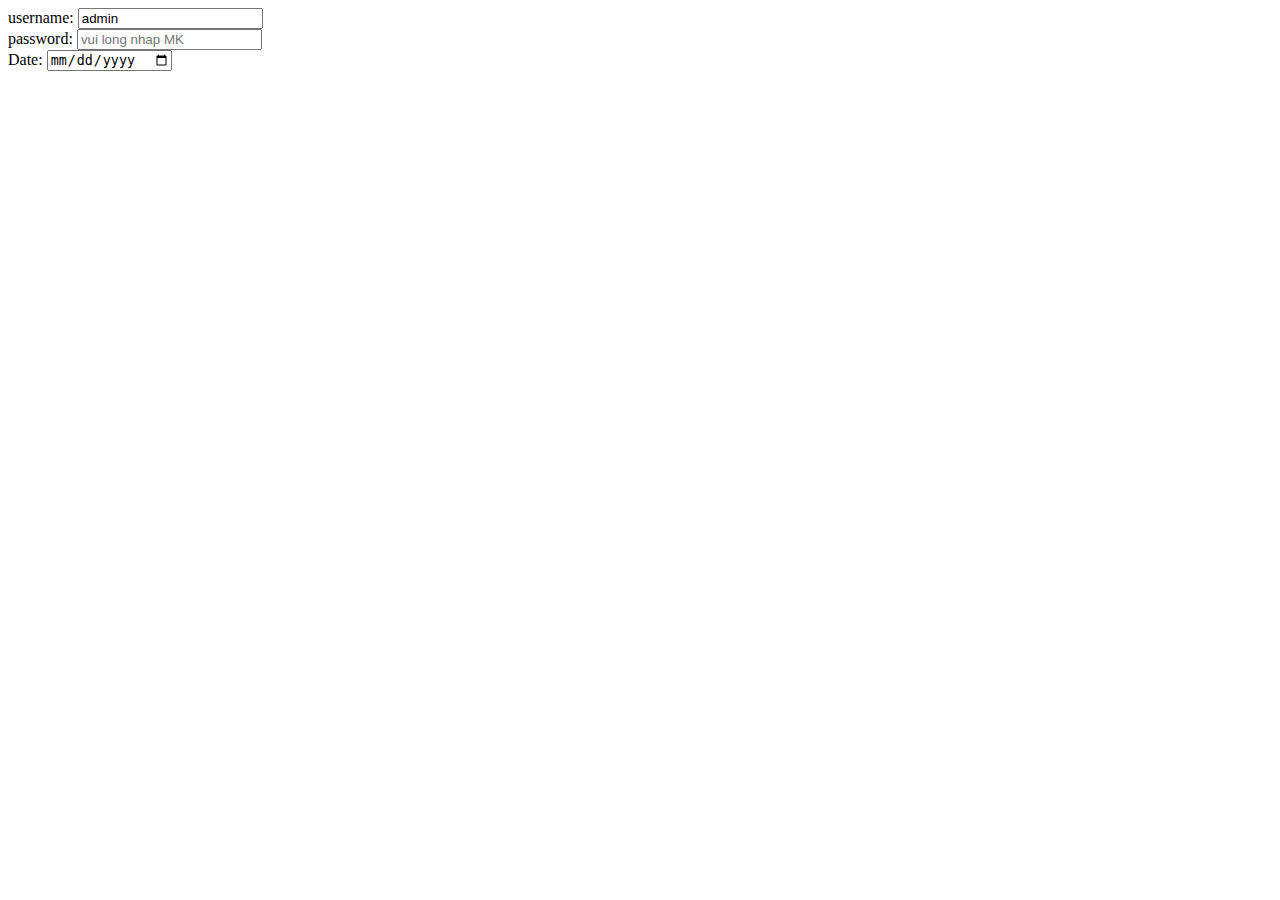
==== form.html @ eaa24edf "update code" ====
<!DOCTYPE html>
<html lang="en">
<head>
  <meta charset="UTF-8">
  <meta name="viewport" content="width=device-width, initial-scale=1.0">
  <title>HTML Form</title>
</head>
<body>
  <!-- HTML Form -->
  <form>
    <label for="user">username: </label>
    <input type="text" id="user" value="admin" />
    <br/>
    <label for="pass">password: </label>
    <input type="password" id="pass" placeholder="vui long nhap MK" />
    <br/>
    <label for="date">Date: </label>
    <input type="date" id="date" />
  </form>
</body>
</html>
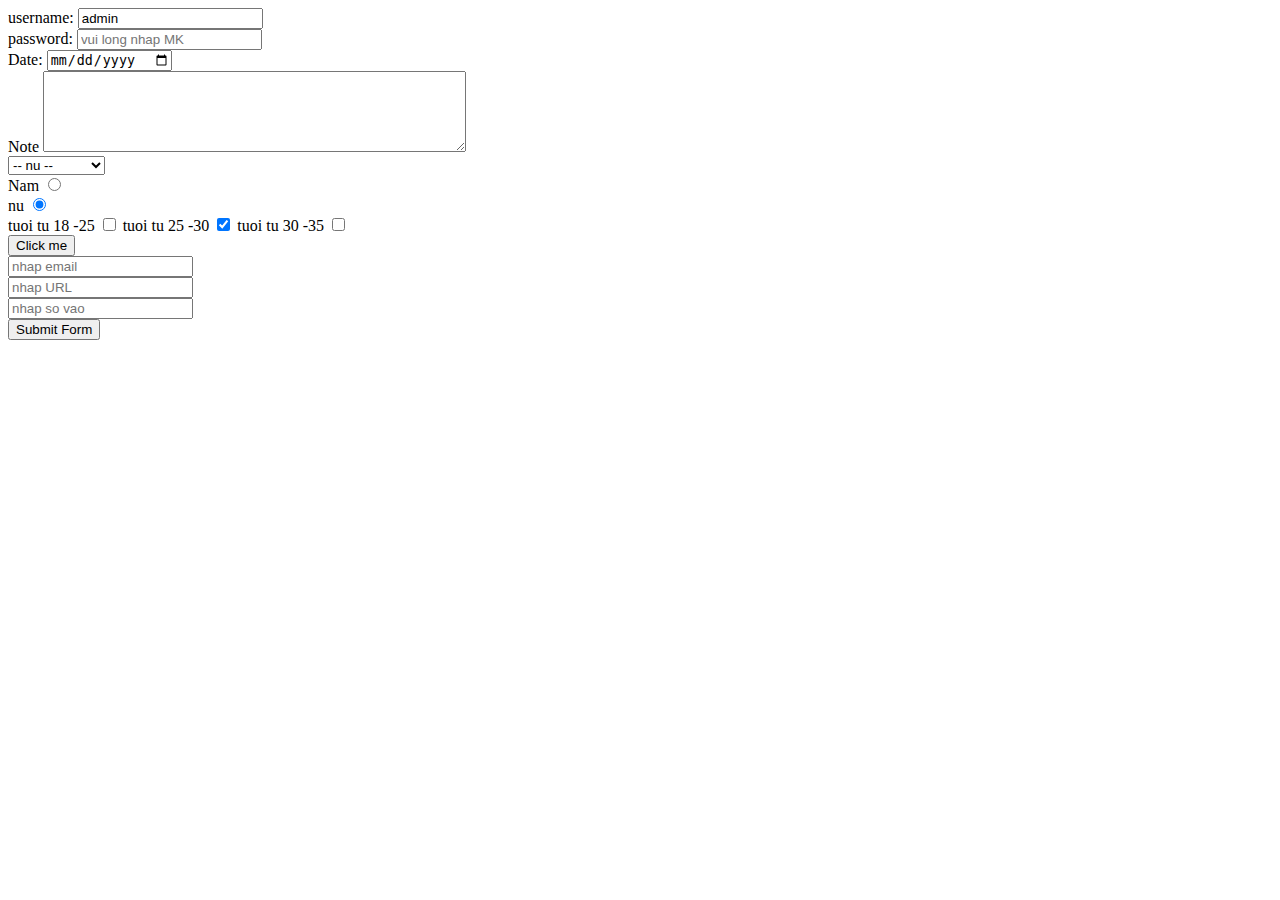
==== commit 1a48a8f5: "update code" ====
--- a/form.html
+++ b/form.html
@@ -16,6 +16,38 @@
     <br/>
     <label for="date">Date: </label>
     <input type="date" id="date" />
+    <br/>
+    <label for="note">Note</label>
+    <textarea id="note" rows="5" cols="50"></textarea>
+    <br/>
+    <select>
+      <option value=""> -- Gioi tinh --</option>
+      <option value="1"> -- nam --</option>
+      <option value="2" selected="selected"> -- nu --</option>
+    </select>
+    <br/>
+    <label>Nam</label>
+    <input type="radio" name="gender" />
+    <br>
+    <label>nu</label>
+    <input type="radio" name="gender" checked="checked" />
+    <br/>
+    <label for="age">tuoi tu 18 -25</label>
+    <input type="checkbox" />
+    <label for="age">tuoi tu 25 -30</label>
+    <input type="checkbox" checked="checked" />
+    <label for="age">tuoi tu 30 -35</label>
+    <input type="checkbox" />
+    <br/>
+    <button type="button"> Click me </button>
+    <br/>
+    <input type="email" placeholder="nhap email" />
+    <br/>
+    <input type="url" placeholder="nhap URL" />
+    <br/>
+    <input type="number" placeholder="nhap so vao" />
+    <br/>
+    <button type="submit"> Submit Form</button>
   </form>
 </body>
 </html>